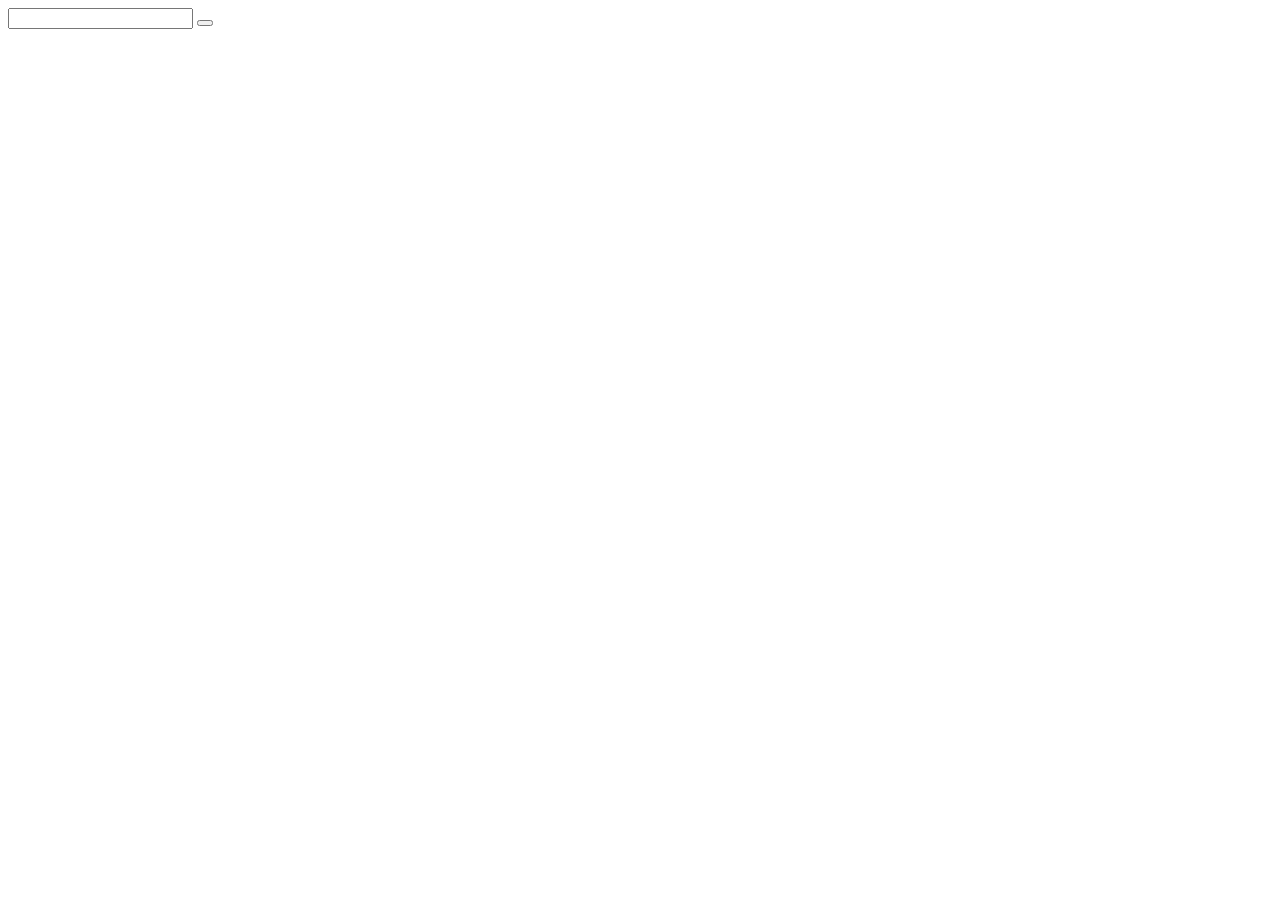
==== src/index.html @ dd31669d "f" ====
<!DOCTYPE html>
<html lang="en">
  <head>
    <meta charset="UTF-8" />
    <meta name="viewport" content="width=device-width, initial-scale=1.0" />
    <title>Document</title>
    <link rel="stylesheet" href="./css/styles.css" />
  </head>
  <body>
    <form class="form">
      <input class="input" type="text" />
      <button class="button" type="submit"></button>
    </form>
  </body>
</html>
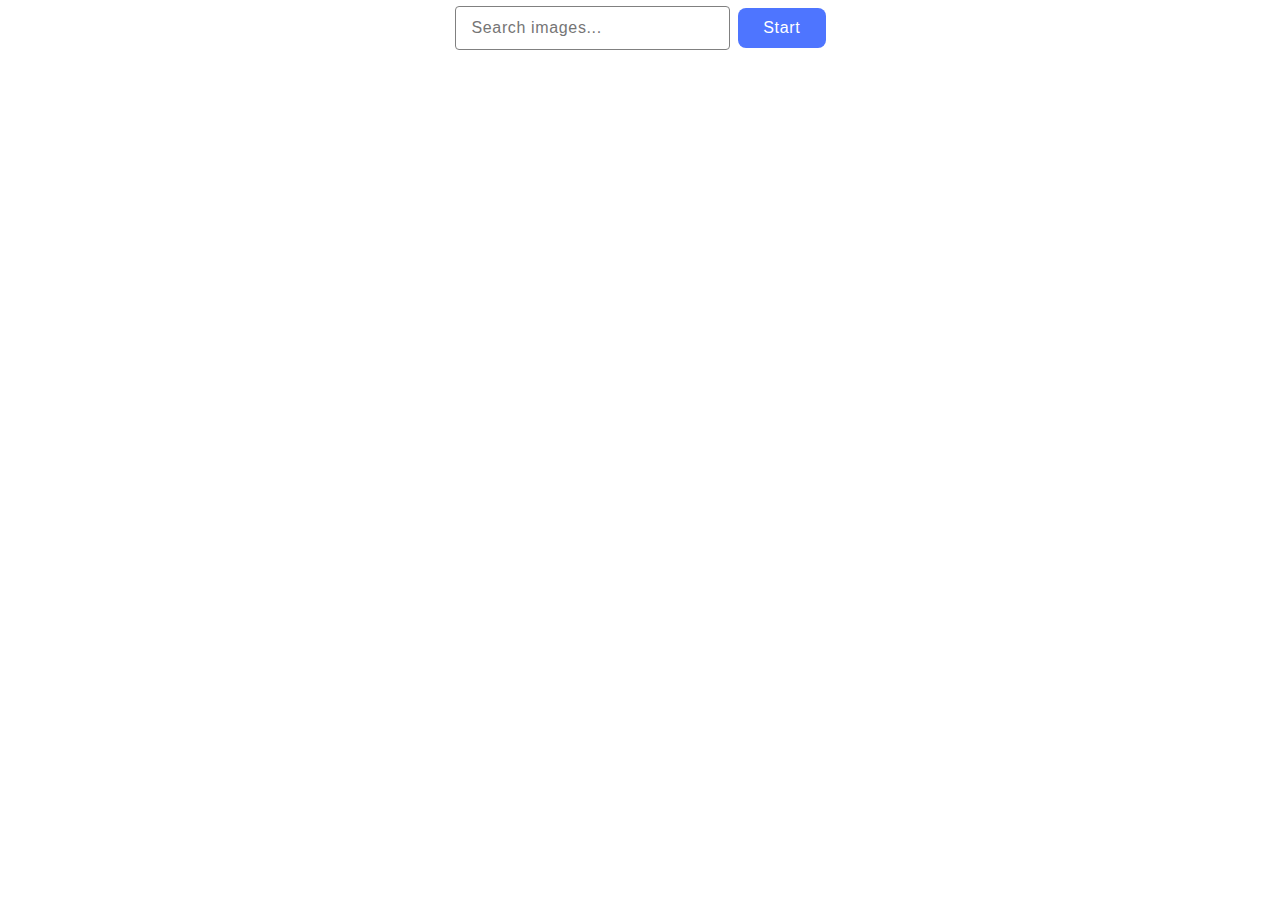
==== commit b569e016: "f" ====
--- a/src/index.html
+++ b/src/index.html
@@ -4,12 +4,14 @@
     <meta charset="UTF-8" />
     <meta name="viewport" content="width=device-width, initial-scale=1.0" />
     <title>Document</title>
+
     <link rel="stylesheet" href="./css/styles.css" />
+    <script src="./js/pixabay-api.js" type="module"></script>
   </head>
   <body>
     <form class="form">
-      <input class="input" type="text" />
-      <button class="button" type="submit"></button>
+      <input name="input" type="text" placeholder="Search images..." />
+      <button name="button" type="submit">Start</button>
     </form>
   </body>
 </html>
--- a/src/css/styles.css
+++ b/src/css/styles.css
@@ -0,0 +1,47 @@
+.form {
+  display: flex;
+  flex-direction: row;
+  gap: 8px;
+  width: 371px;
+  height: 40px;
+  margin-left: auto;
+  margin-right: auto;
+  align-items: center;
+}
+input {
+  border: 1px solid #808080;
+  border-radius: 4px;
+  width: 272px;
+  height: 40px;
+  font-family: 'Montserrat', sans-serif;
+  font-weight: 400;
+  font-size: 16px;
+  line-height: 1.5;
+  letter-spacing: 0.04em;
+  color: #808080;
+  padding-left: 16px;
+}
+input:hover {
+  border: 1px solid #000;
+}
+input:focus {
+  border: 1px solid #4e75ff;
+  outline: none; /* Убираем подсветку при фокусе */
+}
+button {
+  border-radius: 8px;
+  padding: 8px 16px;
+  width: 91px;
+  height: 40px;
+  font-family: 'Montserrat', sans-serif;
+  font-weight: 500;
+  font-size: 16px;
+  line-height: 1.5;
+  letter-spacing: 0.04em;
+  color: #fff;
+  background-color: #4e75ff;
+  border: none;
+}
+button:hover {
+  background-color: #6c8cff;
+}
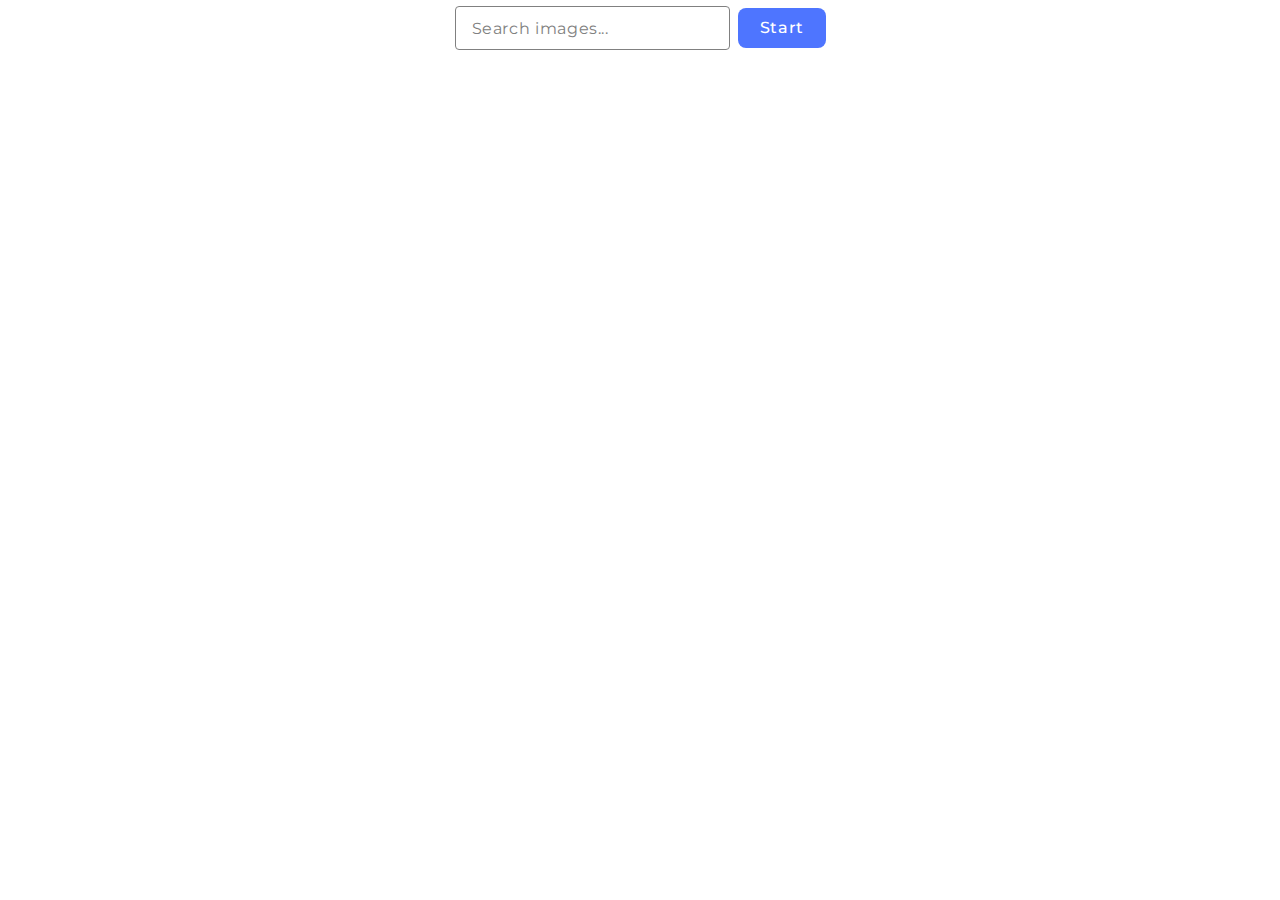
==== commit 6998bd6a: "f" ====
--- a/src/index.html
+++ b/src/index.html
@@ -4,7 +4,12 @@
     <meta charset="UTF-8" />
     <meta name="viewport" content="width=device-width, initial-scale=1.0" />
     <title>Document</title>
-
+    <link rel="preconnect" href="https://fonts.googleapis.com" />
+    <link rel="preconnect" href="https://fonts.gstatic.com" crossorigin />
+    <link
+      href="https://fonts.googleapis.com/css2?family=Montserrat:ital,wght@0,100..900;1,100..900&display=swap"
+      rel="stylesheet"
+    />
     <link rel="stylesheet" href="./css/styles.css" />
     <script src="./js/pixabay-api.js" type="module"></script>
   </head>
--- a/src/css/styles.css
+++ b/src/css/styles.css
@@ -18,8 +18,10 @@
   font-size: 16px;
   line-height: 1.5;
   letter-spacing: 0.04em;
-  color: #808080;
   padding-left: 16px;
+}
+input::placeholder {
+  color: #808080; /* Цвет текста placeholder */
 }
 input:hover {
   border: 1px solid #000;
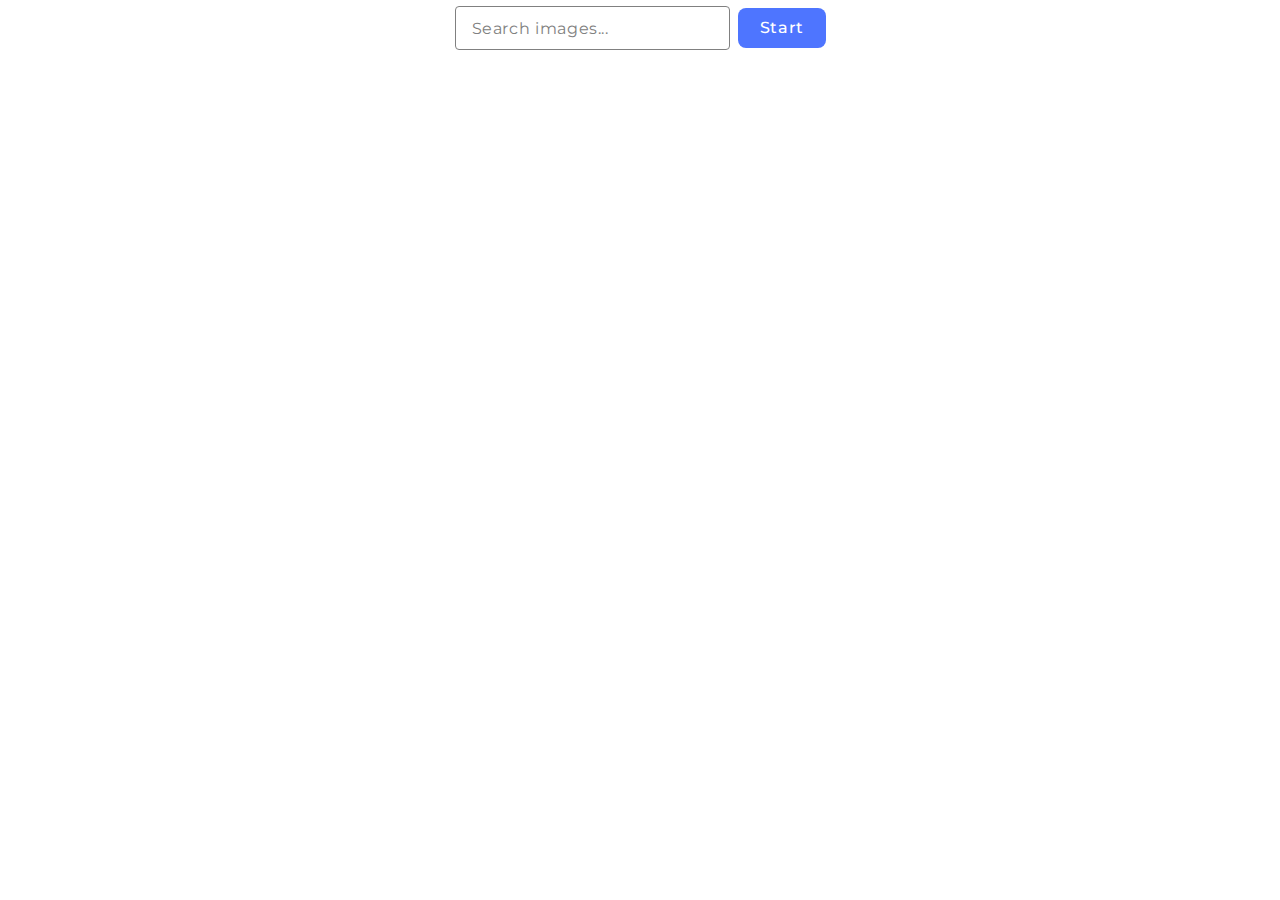
==== commit 9f692035: "f" ====
--- a/src/index.html
+++ b/src/index.html
@@ -18,5 +18,8 @@
       <input name="input" type="text" placeholder="Search images..." />
       <button name="button" type="submit">Start</button>
     </form>
+    <div class="gallery">
+    </div>
+    </div>
   </body>
 </html>
--- a/src/css/styles.css
+++ b/src/css/styles.css
@@ -47,3 +47,25 @@
 button:hover {
   background-color: #6c8cff;
 }
+.gallery {
+  width: 1128px;
+  display: flex;
+  gap: 24px;
+  flex-direction: row;
+  flex-wrap: wrap;
+  margin-left: auto;
+  margin-right: auto;
+  margin-top: 32px;
+}
+img {
+  width: 360px;
+  height: 200px;
+}
+.img-data-list {
+  display: flex;
+  flex-direction: row;
+}
+li {
+  display: flex;
+  flex-direction: column;
+}
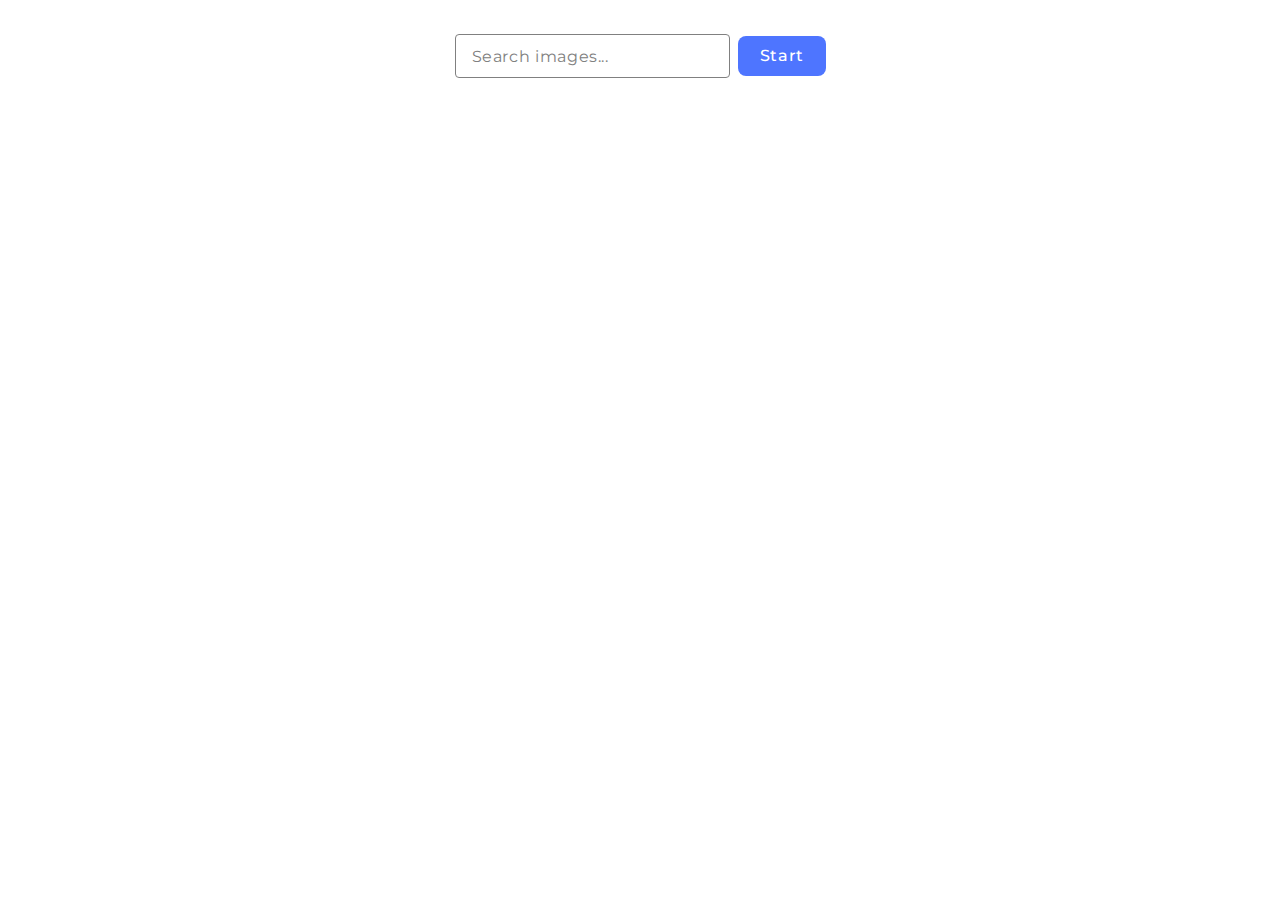
==== commit 31f70200: "f" ====
--- a/src/index.html
+++ b/src/index.html
@@ -14,6 +14,9 @@
     <script src="./js/pixabay-api.js" type="module"></script>
   </head>
   <body>
+    
+<div id="loader" class="loader"></div>
+
     <form class="form">
       <input name="input" type="text" placeholder="Search images..." />
       <button name="button" type="submit">Start</button>
--- a/src/css/styles.css
+++ b/src/css/styles.css
@@ -7,6 +7,7 @@
   margin-left: auto;
   margin-right: auto;
   align-items: center;
+  margin-top: 36px;
 }
 input {
   border: 1px solid #808080;
@@ -59,13 +60,74 @@
 }
 img {
   width: 360px;
-  height: 200px;
+  height: 152px;
 }
 .img-data-list {
   display: flex;
   flex-direction: row;
+  gap: 32px;
 }
 li {
+  list-style-type: none;
   display: flex;
   flex-direction: column;
+  align-items: center;
 }
+.img-data-list {
+  padding: 0;
+  display: flex;
+  justify-content: center;
+  margin-top: 0;
+  margin-bottom: 0;
+}
+.gallery-item {
+  outline: 1px solid #808080;
+}
+.likes p {
+  margin-top: 8px;
+  margin-bottom: 8px;
+}
+.views p {
+  margin-top: 8px;
+  margin-bottom: 8px;
+}
+.comments p {
+  margin-top: 8px;
+  margin-bottom: 8px;
+}
+.downloads p {
+  margin-top: 8px;
+  margin-bottom: 8px;
+}
+/* CSS */
+.loader {
+  border: 16px solid #f3f3f3; /* Light grey */
+  border-top: 16px solid #3498db; /* Blue */
+  border-radius: 50%;
+  width: 120px;
+  height: 120px;
+  animation: spin 2s linear infinite;
+  display: none; /* Приховуємо завантажувач за замовчуванням */
+}
+
+@keyframes spin {
+  0% {
+    transform: rotate(0deg);
+  }
+  100% {
+    transform: rotate(360deg);
+  }
+}
+.loader {
+  width: 120px;
+  height: 120px;
+  animation: spin 2s linear infinite;
+  display: none;
+  position: fixed; /* Позиционируем элемент относительно окна браузера */
+  top: 30%; /* Положение от верхнего края */
+  left: 45%; /* Положение от левого края */
+  transform: translate(
+    -50%,
+    -50%
+  ); /* Смещаем элемент на половину его ширины и высоты назад, чтобы центр элемента совпадал с центром экрана */
+}
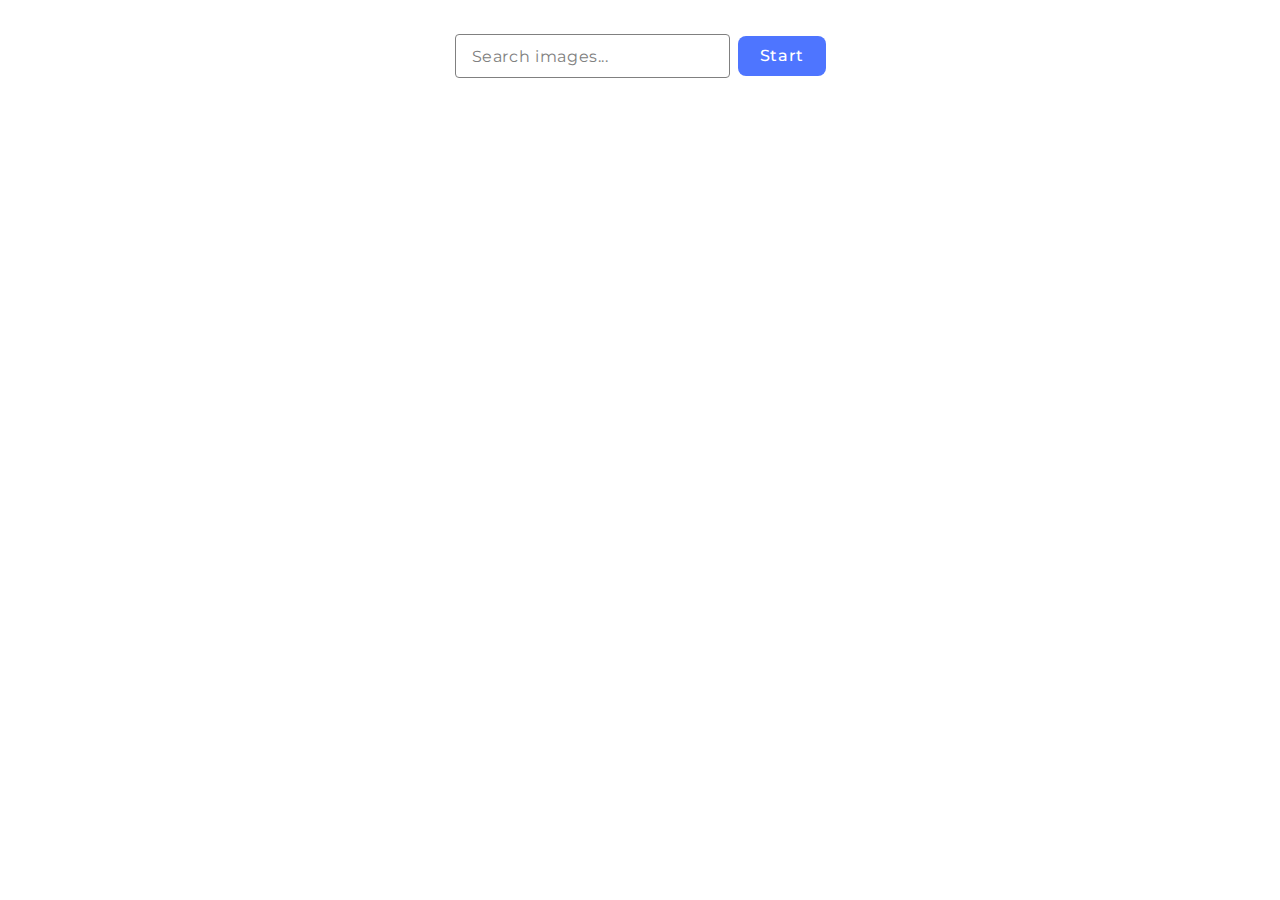
==== commit ccbf4bde: "f" ====
--- a/src/index.html
+++ b/src/index.html
@@ -11,7 +11,6 @@
       rel="stylesheet"
     />
     <link rel="stylesheet" href="./css/styles.css" />
-    <script src="./js/pixabay-api.js" type="module"></script>
   </head>
   <body>
     
@@ -24,5 +23,6 @@
     <div class="gallery">
     </div>
     </div>
+    <script src="./main.js" type="module"></script>
   </body>
 </html>
--- a/src/css/styles.css
+++ b/src/css/styles.css
@@ -72,6 +72,12 @@
   display: flex;
   flex-direction: column;
   align-items: center;
+  font-family: 'Montserrat', sans-serif;
+  font-weight: 600;
+  font-size: 12px;
+  line-height: 1.33333;
+  letter-spacing: 0.04em;
+  color: #2e2f42;
 }
 .img-data-list {
   padding: 0;
@@ -131,3 +137,11 @@
     -50%
   ); /* Смещаем элемент на половину его ширины и высоты назад, чтобы центр элемента совпадал с центром экрана */
 }
+p {
+  font-family: 'Montserrat', sans-serif;
+  font-weight: 400;
+  font-size: 12px;
+  line-height: 2;
+  letter-spacing: 0.04em;
+  color: #2e2f42;
+}
